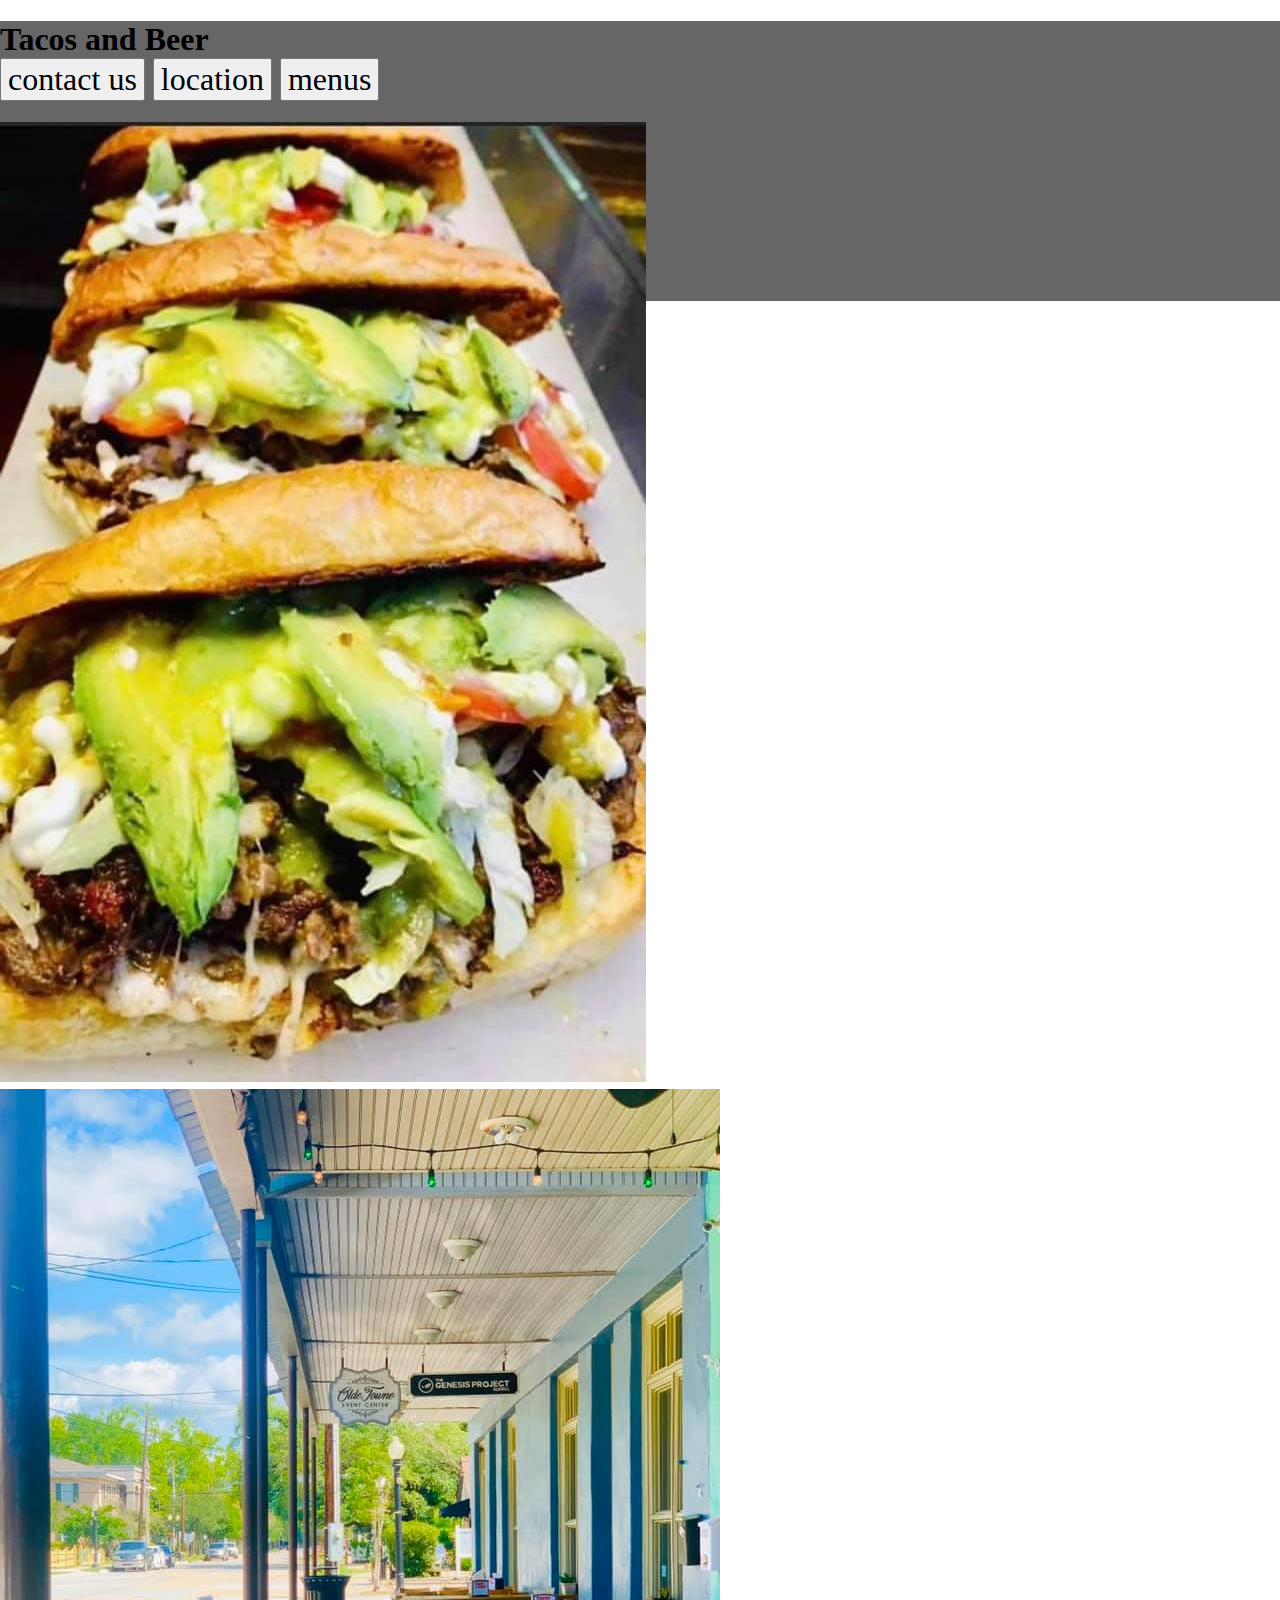
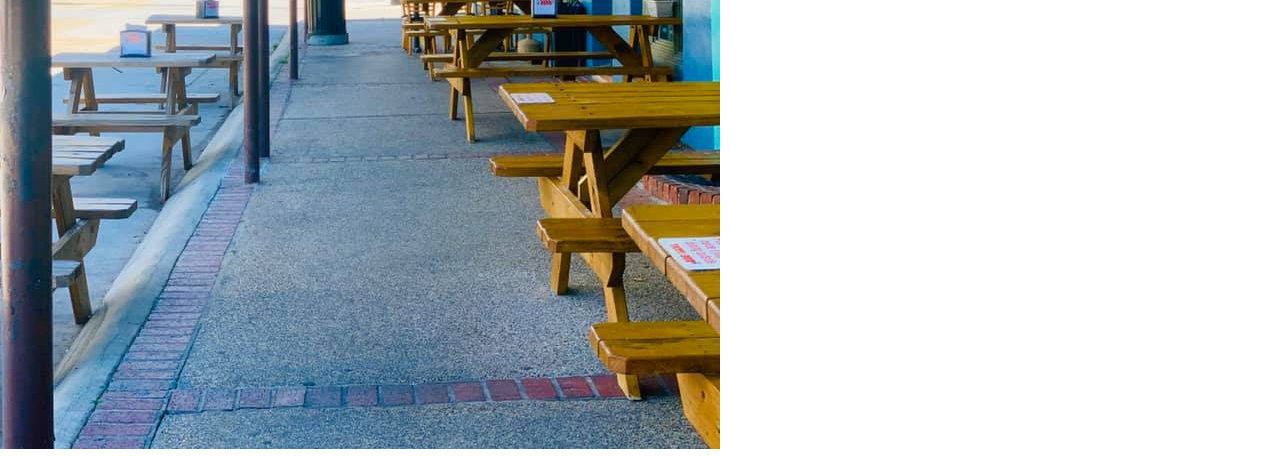
==== index.html @ 99ea74b4 "pictures" ====
<!doctype html>
<html class="no-js" lang="en">

<head>
  <meta charset="utf-8">
  <title>Responsive Layouts</title>
  <meta name="description" content="This site will serve as the hub for many sub responsive layouts">
  <meta name="viewport" content="width=device-width, initial-scale=1">

  <meta property="og:title" content="">
  <meta property="og:type" content="">
  <meta property="og:url" content="">
  <meta property="og:image" content="">

  <link rel="manifest" href="site.webmanifest">
  <link rel="apple-touch-icon" href="icon.png">
  <!-- Place favicon.ico in the root directory -->

  <link rel="stylesheet" href="css/normalize.css">
  <link rel="stylesheet" href="css/main.css">

  <meta name="theme-color" content="#fafafa">
</head>

<body>
  <!-- Place your site's HTML here -->
  <script src="js/main.js"></script>
</body>

</html>
<div class="box-parent">
  <h1> Tacos and Beer
    <div> 
          <button class="button">contact us</button>
          <button class="button">location</button>
          <button class="button"> menus</button>
    </div>
    </h1>
    <h2>
      <img src="img/275538406_10158323733192085_619955207433758070_n.jpg" alt="">
      <img src="img/96293400_10156920281032085_841765641001107456_n.jpg" alt="">
    </h2>
---- css/main.css ----
/* Place CSS styles here */
.box-parent{
    width: 1366px;
    height: 280.0024px;
    display: block; 
    background-color: #666666;
}
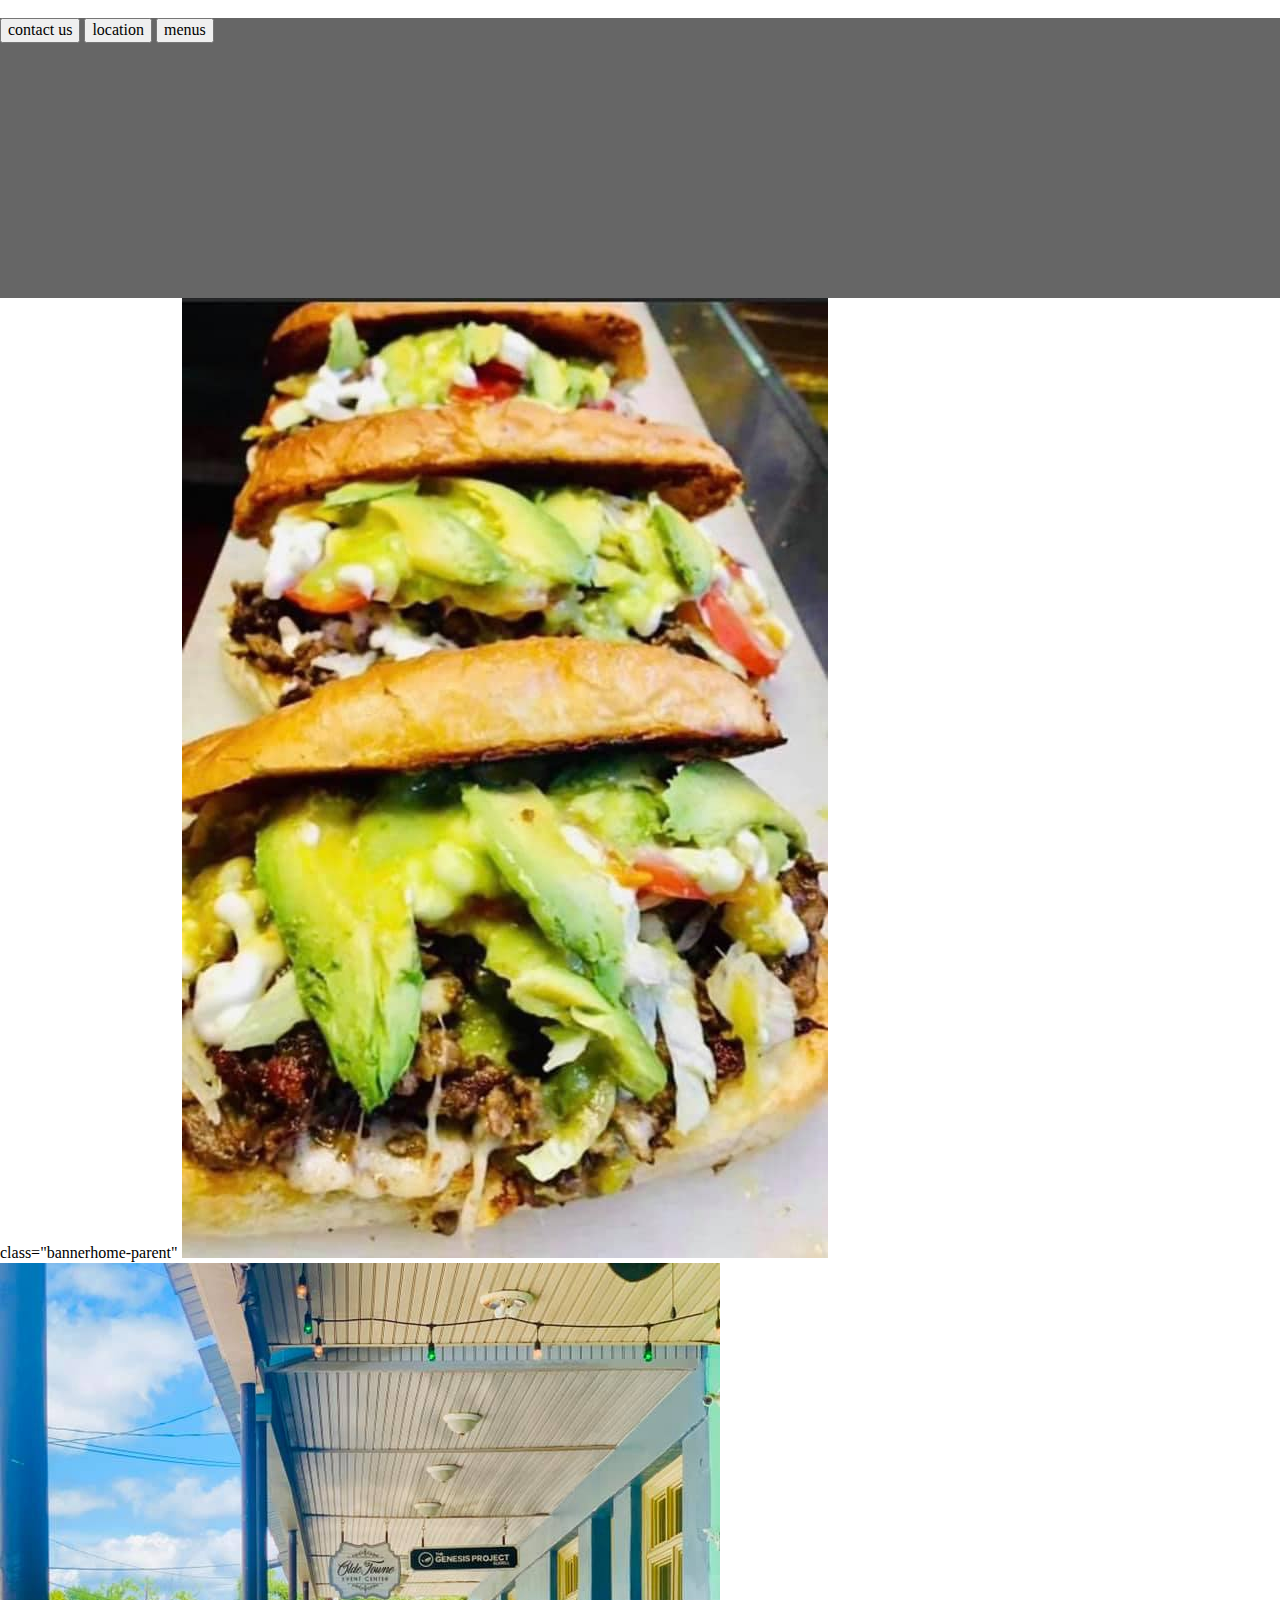
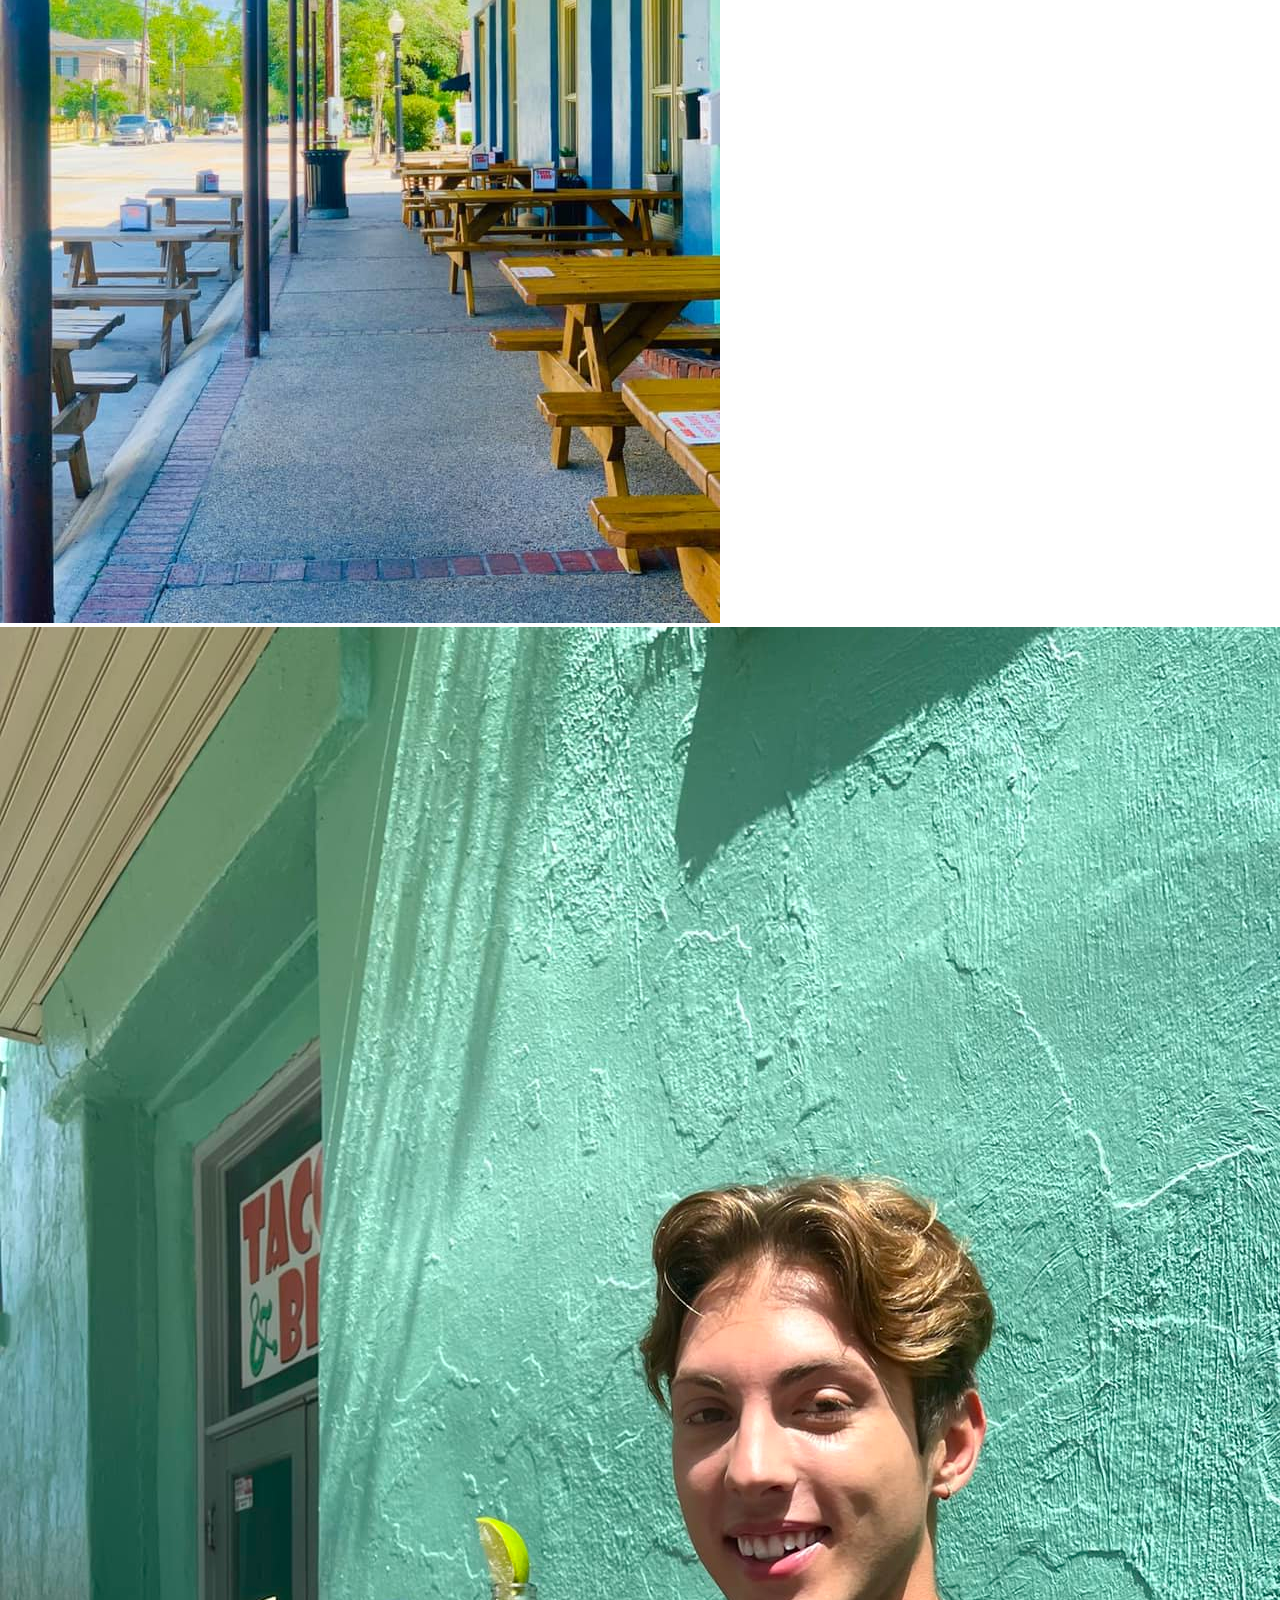
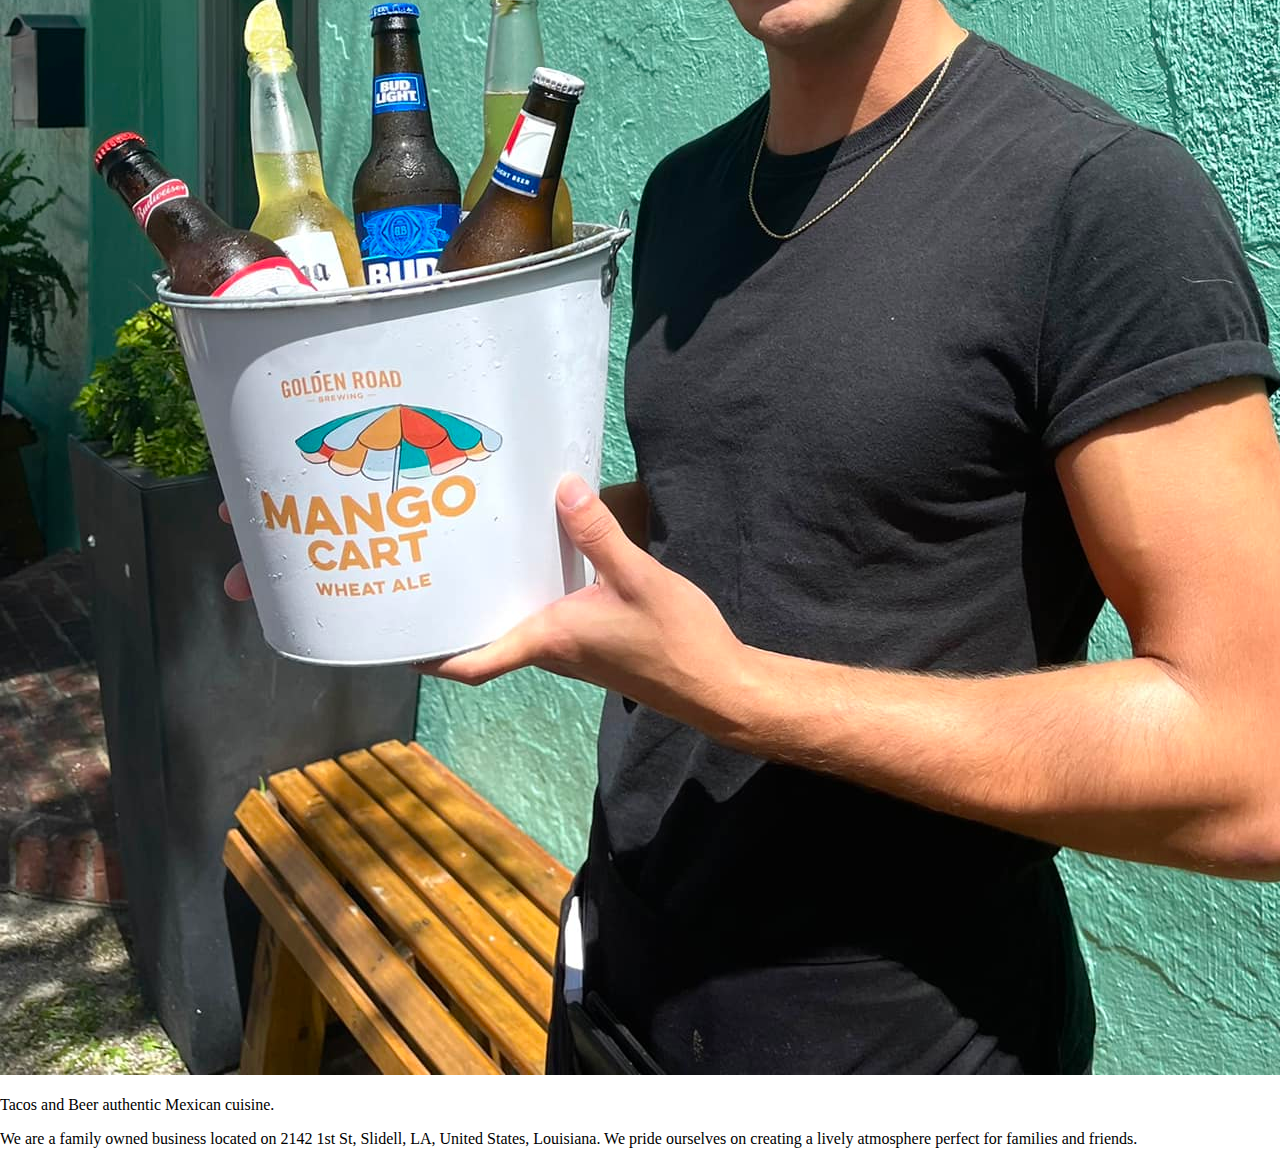
==== commit 02a0a8d7: "css" ====
--- a/index.html
+++ b/index.html
@@ -26,17 +26,29 @@
   <!-- Place your site's HTML here -->
   <script src="js/main.js"></script>
 </body>
-
 </html>
+<header>
+  <img src="" alt="">
 <div class="box-parent">
-  <h1> Tacos and Beer
     <div> 
           <button class="button">contact us</button>
           <button class="button">location</button>
           <button class="button"> menus</button>
     </div>
-    </h1>
-    <h2>
+ </header>
+ <div> class="bannerhome-parent"
       <img src="img/275538406_10158323733192085_619955207433758070_n.jpg" alt="">
       <img src="img/96293400_10156920281032085_841765641001107456_n.jpg" alt="">
-    </h2>
+      <img src="img/296213106_10158531356287085_2159654313551694497_n.jpeg" alt="">
+ </div>
+
+<!-- picture buttons here-->
+
+<p> Tacos and Beer authentic Mexican cuisine.</p>
+<div>
+  <p>We are a family owned business located on 2142 1st St, Slidell, LA, United States, Louisiana. We pride ourselves on creating a lively atmosphere perfect for families and friends. </p>
+</div>
+
+
+
+
--- a/css/main.css
+++ b/css/main.css
@@ -5,3 +5,4 @@
     display: block; 
     background-color: #666666;
 }
+
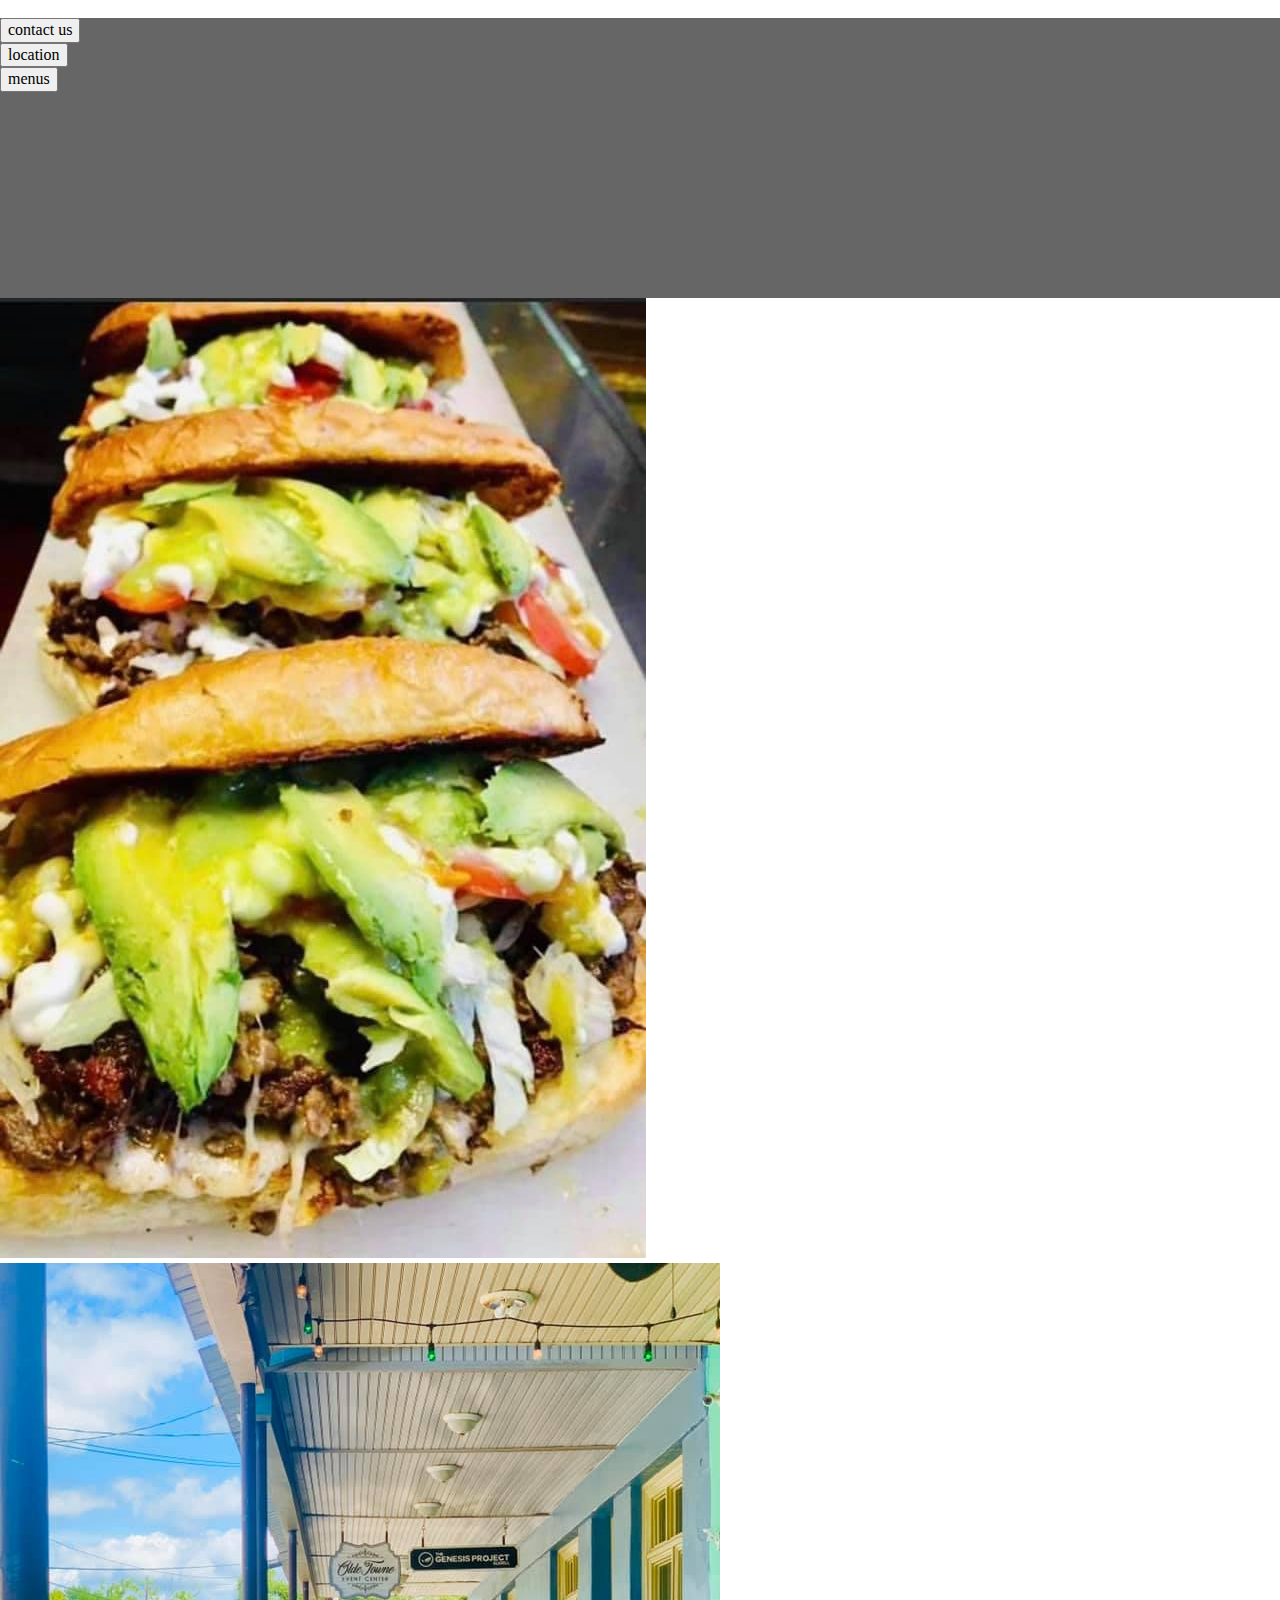
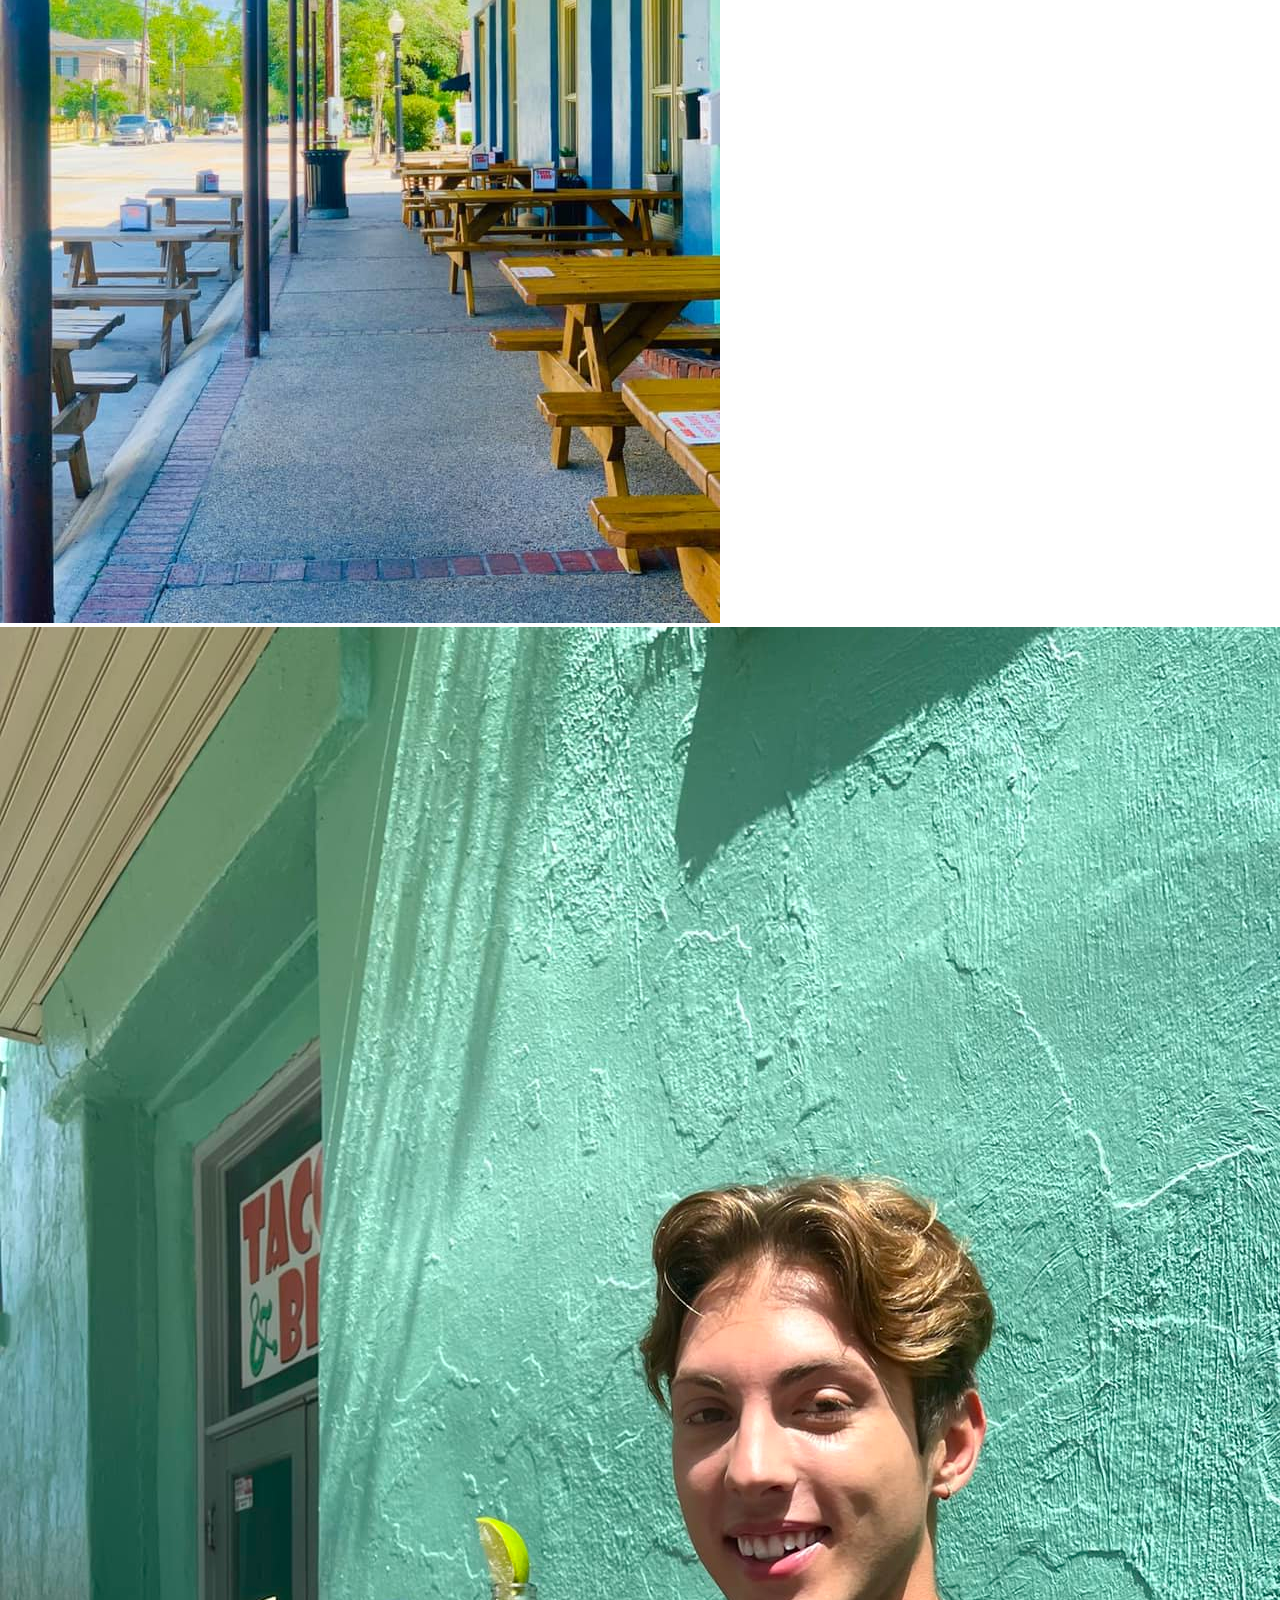
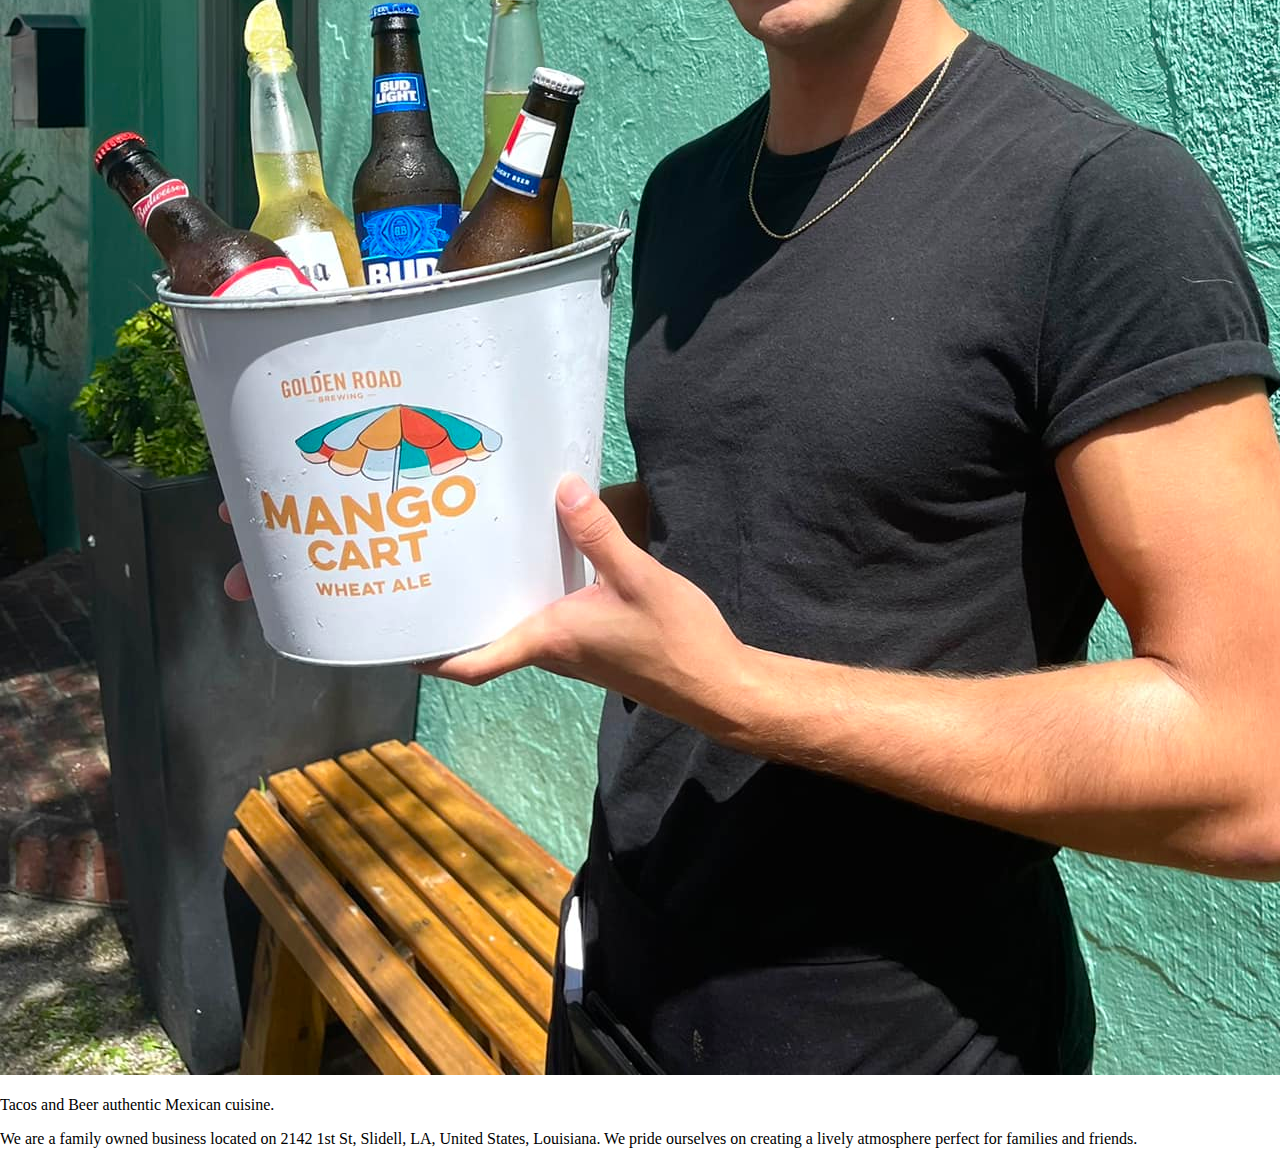
==== commit bc7d010d: "width change" ====
--- a/index.html
+++ b/index.html
@@ -30,13 +30,13 @@
 <header>
   <img src="" alt="">
 <div class="box-parent">
-    <div> 
-          <button class="button">contact us</button>
-          <button class="button">location</button>
-          <button class="button"> menus</button>
+    <div>
+          <button class="top-button">contact us</button>
+          <button class="top-button">location</button>
+          <button class="top-button"> menus</button>
     </div>
  </header>
- <div> class="bannerhome-parent"
+ <div class="bannerhome-parent">
       <img src="img/275538406_10158323733192085_619955207433758070_n.jpg" alt="">
       <img src="img/96293400_10156920281032085_841765641001107456_n.jpg" alt="">
       <img src="img/296213106_10158531356287085_2159654313551694497_n.jpeg" alt="">
--- a/css/main.css
+++ b/css/main.css
@@ -1,8 +1,12 @@
 /* Place CSS styles here */
 .box-parent{
-    width: 1366px;
+    width: 100%;
     height: 280.0024px;
     display: block; 
     background-color: #666666;
 }
 
+.top-button{
+    display: flex;
+    justify-items: flex-end;
+}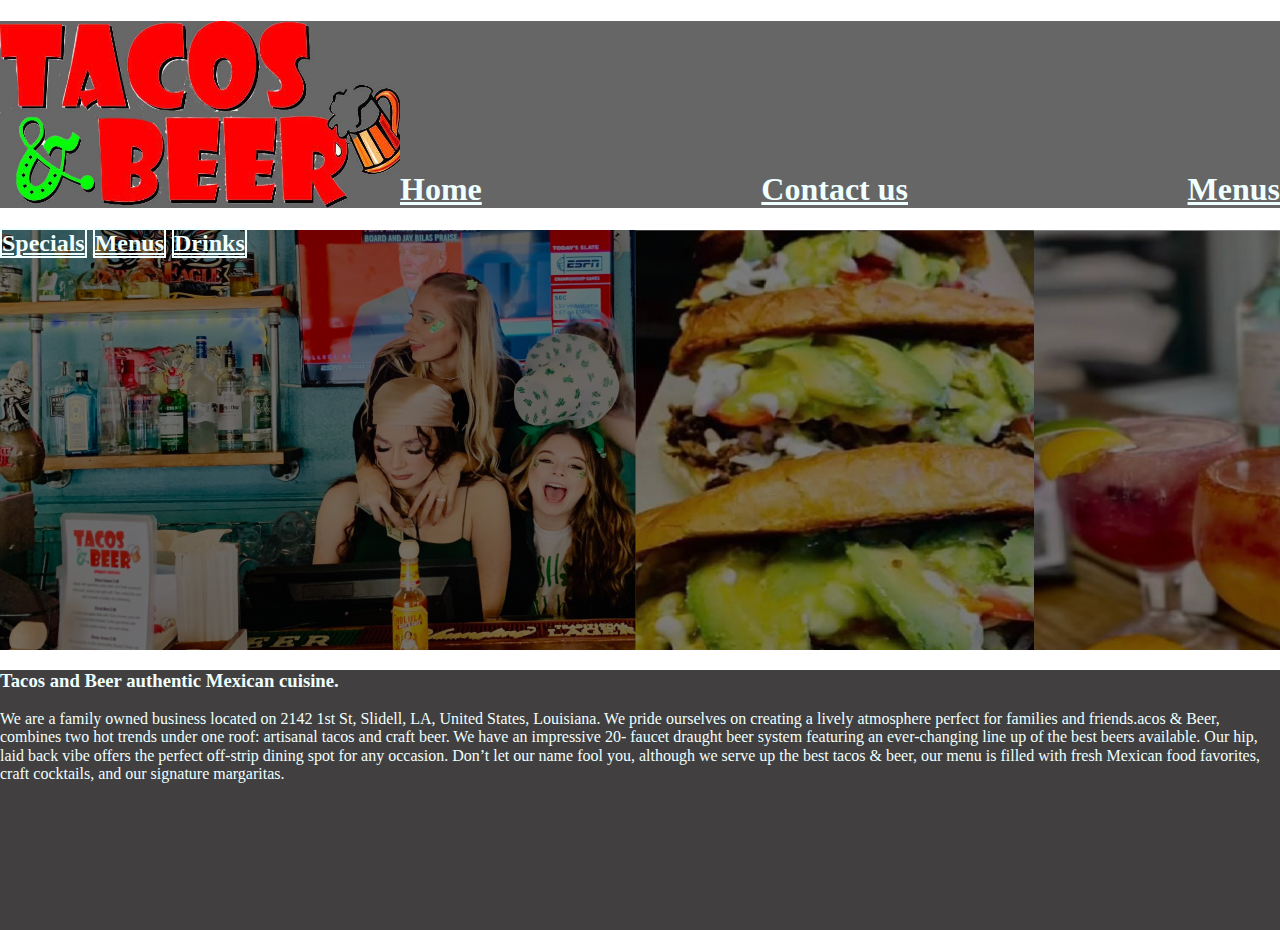
==== commit a11c334c: "lots and lots" ====
--- a/index.html
+++ b/index.html
@@ -27,28 +27,31 @@
   <script src="js/main.js"></script>
 </body>
 </html>
+<h1>
 <header>
-  <img src="" alt="">
-<div class="box-parent">
-    <div>
-          <button class="top-button">contact us</button>
-          <button class="top-button">location</button>
-          <button class="top-button"> menus</button>
-    </div>
+  <img class="logo" src="img/tacos logo 22.jpg" alt="img">
+  <nav class="main-nav"> 
+    <a href="../project-1/index.html">Home</a>
+    <a href="../project-1/contact.html">Contact us</a>
+    <a href="../project-1/menus.html">Menus</a>
+  </nav>
  </header>
- <div class="bannerhome-parent">
-      <img src="img/275538406_10158323733192085_619955207433758070_n.jpg" alt="">
-      <img src="img/96293400_10156920281032085_841765641001107456_n.jpg" alt="">
-      <img src="img/296213106_10158531356287085_2159654313551694497_n.jpeg" alt="">
- </div>
+</h1>
+ <h2><div class="bannerhome-parent">
+      <nav>
+        <a href="../project-1/menus.html">Specials</a>
+        <a href="../project-1/menus.html">Menus</a>
+        <a href="../project-1/menus.html">Drinks</a>
+      </nav>
+    </h2>
+</div>
+
+<div class="bottom-container"> 
+
+  <h3><p> Tacos and Beer authentic Mexican cuisine.</p></h3>
+    <p>We are a family owned business located on 2142 1st St, Slidell, LA, United States, Louisiana. We pride ourselves on creating a lively atmosphere perfect for families and friends.acos & Beer, combines two hot trends under one roof: artisanal tacos and craft beer. We have an impressive 20- faucet draught beer system featuring an ever-changing line up of the best beers available. Our hip, laid back vibe offers the perfect off-strip dining spot for any occasion. Don’t let our name fool you, although we serve up the best tacos & beer, our menu is filled with fresh Mexican food favorites, craft cocktails, and our signature margaritas. </p>
+  </div>
+
 
 <!-- picture buttons here-->
 
-<p> Tacos and Beer authentic Mexican cuisine.</p>
-<div>
-  <p>We are a family owned business located on 2142 1st St, Slidell, LA, United States, Louisiana. We pride ourselves on creating a lively atmosphere perfect for families and friends. </p>
-</div>
-
-
-
-
--- a/css/main.css
+++ b/css/main.css
@@ -1,12 +1,61 @@
 /* Place CSS styles here */
-.box-parent{
+.main-nav{
     width: 100%;
-    height: 280.0024px;
-    display: block; 
     background-color: #666666;
+    display:flex;
+        justify-content: space-between;
+        padding-top: 150px;
+}
+.logo{
+    max-width: 400px
+}
+nav a {
+color: azure;
+}
+header {
+    display: flex;
+}
+.bannerhome-parent{
+    width: 100%;
+    height: 420px;  
+    background-image:
+    linear-gradient( rgba(0,0,0,.5), rgba(0,0,0,.5) ),
+     url(../img/Untitled-7.png)
+}
+.bannerhome-parent a{
+    width: 100%;
+    border-style: solid;
+    border-width: 2px;
+    border-color: azure;
+    color: azure;
+    display: flexbox;
+    justify-content: space-evenly;
+}
+.bottom-container{
+    padding-block: 0px;
+    width: 100%;
+    height: 260px;
+    background-color: #413f3f;
+}
+p{
+    color: azure;
+}
+.items{ 
+    display: grid;
+    grid-template-columns: repeat(3,1fr);
+    background-color: #9c9b9b;
 }
 
-.top-button{
-    display: flex;
-    justify-items: flex-end;
+.contact-list{
+background-color: rgb(241, 178, 101);
+min-height: 800px;
+}
+.contact-list a{
+    color: rgb(49, 76, 76)
+}
+.contact-list h2{
+    color: rgb(23, 65, 65);
+}
+.menu-title{
+    background-color:  rgb(89, 138, 138);
 }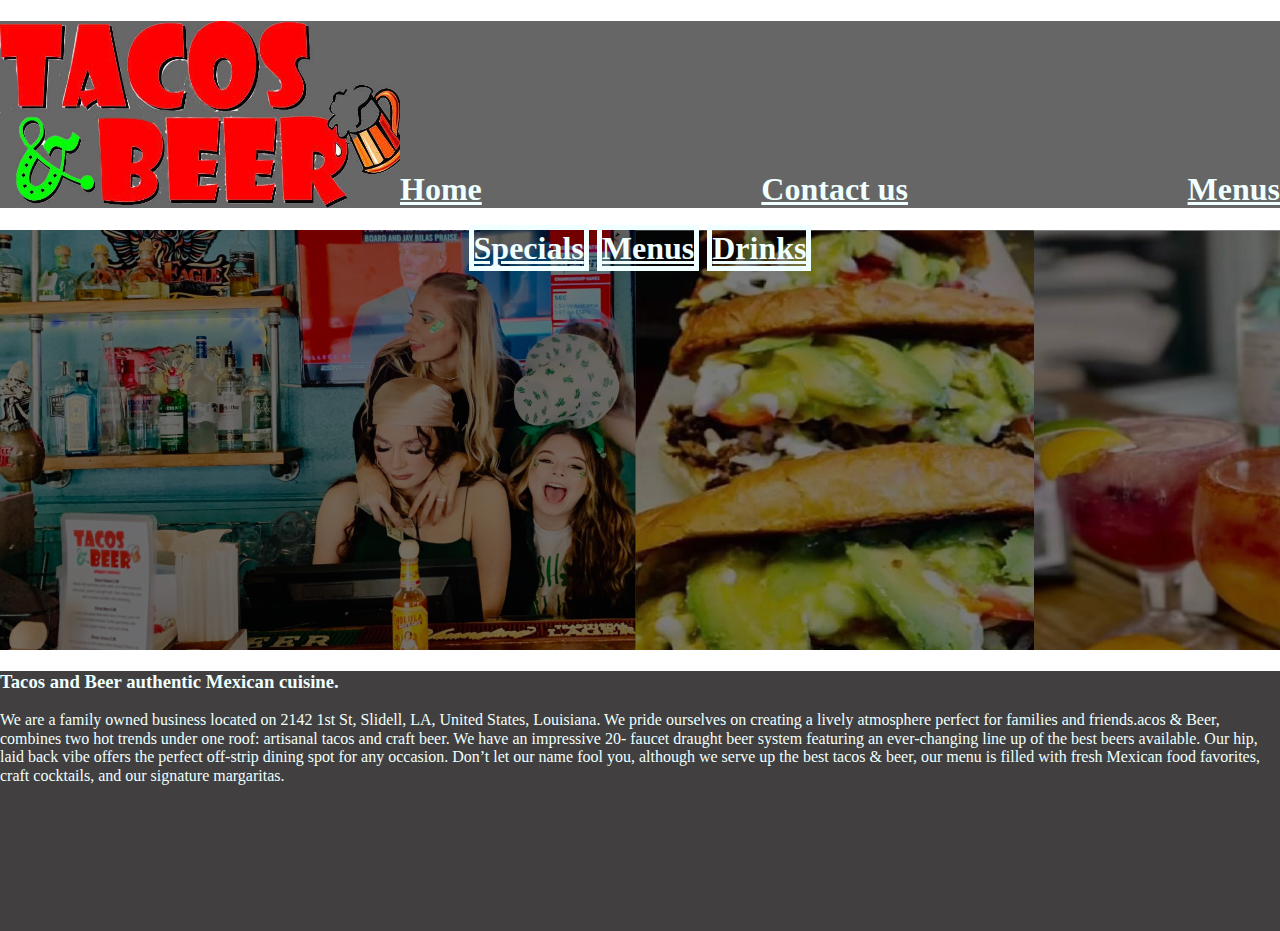
==== commit d39b7f15: "finalllmqwlmkelwgn" ====
--- a/index.html
+++ b/index.html
@@ -37,7 +37,7 @@
   </nav>
  </header>
 </h1>
- <h2><div class="bannerhome-parent">
+ <h1><div class="bannerhome-parent">
       <nav>
         <a href="../project-1/menus.html">Specials</a>
         <a href="../project-1/menus.html">Menus</a>
--- a/css/main.css
+++ b/css/main.css
@@ -14,8 +14,11 @@
 }
 header {
     display: flex;
+    margin: 0px;
 }
 .bannerhome-parent{
+    display: flex;
+    justify-content: center;
     width: 100%;
     height: 420px;  
     background-image:
@@ -25,11 +28,10 @@
 .bannerhome-parent a{
     width: 100%;
     border-style: solid;
-    border-width: 2px;
+    border-width: 5px;
     border-color: azure;
     color: azure;
-    display: flexbox;
-    justify-content: space-evenly;
+
 }
 .bottom-container{
     padding-block: 0px;
@@ -43,19 +45,24 @@
 .items{ 
     display: grid;
     grid-template-columns: repeat(3,1fr);
-    background-color: #9c9b9b;
+    background-color: #cdcaca;
+    border-color: #0e0d0d;
+    border-width: 6px;
+    border-style: solid;
 }
 
 .contact-list{
-background-color: rgb(241, 178, 101);
-min-height: 800px;
+    width: 100%;
+    height: 800px;  
+    background-image:
+    linear-gradient( rgba(0,0,0,.7), rgba(0,0,0,.7) ),
+     url(../img/back3.jpeg)
+    
 }
 .contact-list a{
-    color: rgb(49, 76, 76)
+    color: rgb(146, 221, 232); 
+
 }
 .contact-list h2{
-    color: rgb(23, 65, 65);
+    color: rgb(204, 222, 225);    
 }
-.menu-title{
-    background-color:  rgb(89, 138, 138);
-}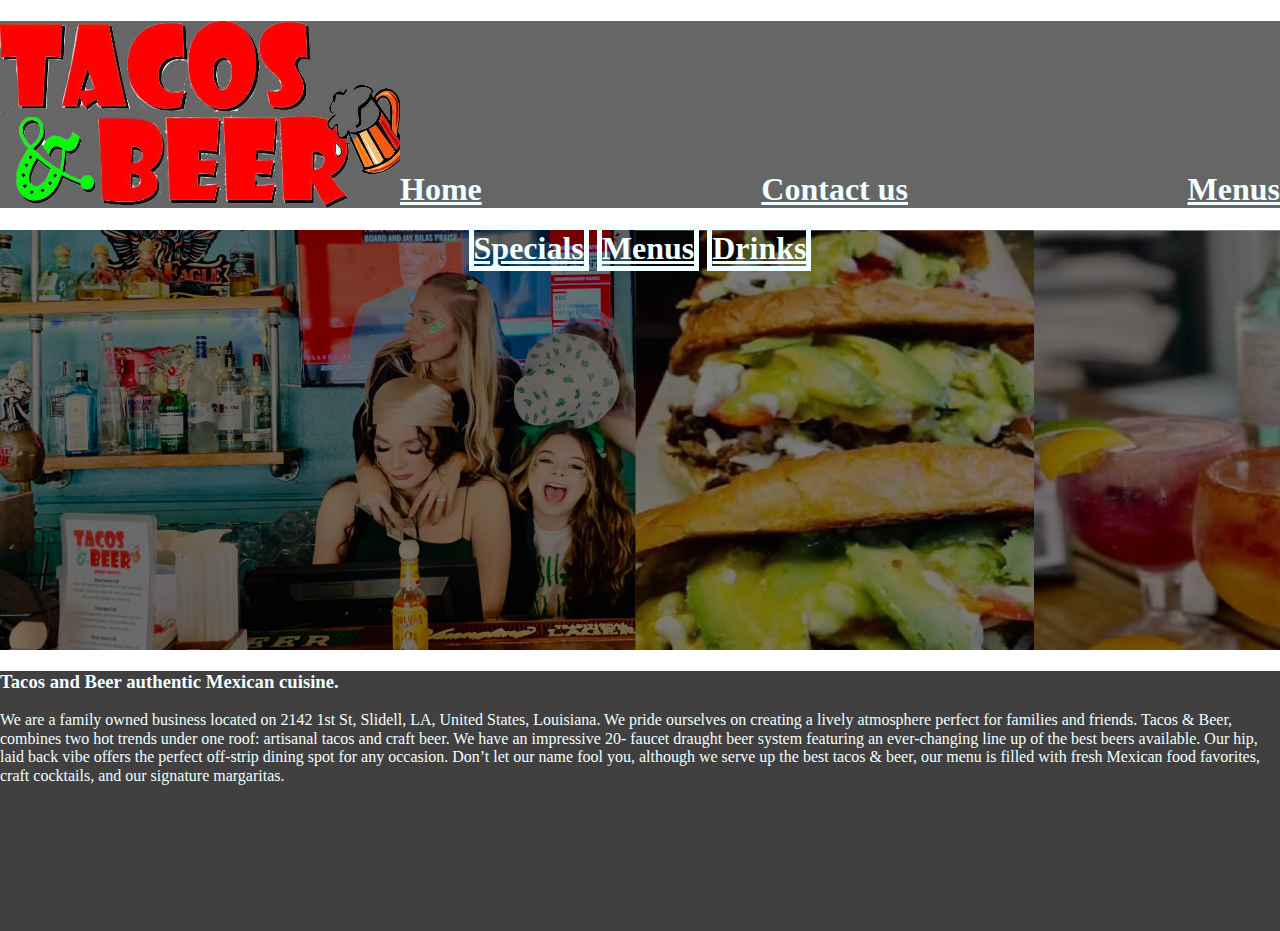
==== commit 113d752b: "p fix" ====
--- a/index.html
+++ b/index.html
@@ -49,7 +49,7 @@
 <div class="bottom-container"> 
 
   <h3><p> Tacos and Beer authentic Mexican cuisine.</p></h3>
-    <p>We are a family owned business located on 2142 1st St, Slidell, LA, United States, Louisiana. We pride ourselves on creating a lively atmosphere perfect for families and friends.acos & Beer, combines two hot trends under one roof: artisanal tacos and craft beer. We have an impressive 20- faucet draught beer system featuring an ever-changing line up of the best beers available. Our hip, laid back vibe offers the perfect off-strip dining spot for any occasion. Don’t let our name fool you, although we serve up the best tacos & beer, our menu is filled with fresh Mexican food favorites, craft cocktails, and our signature margaritas. </p>
+    <p>We are a family owned business located on 2142 1st St, Slidell, LA, United States, Louisiana. We pride ourselves on creating a lively atmosphere perfect for families and friends. Tacos & Beer, combines two hot trends under one roof: artisanal tacos and craft beer. We have an impressive 20- faucet draught beer system featuring an ever-changing line up of the best beers available. Our hip, laid back vibe offers the perfect off-strip dining spot for any occasion. Don’t let our name fool you, although we serve up the best tacos & beer, our menu is filled with fresh Mexican food favorites, craft cocktails, and our signature margaritas. </p>
   </div>
 
 
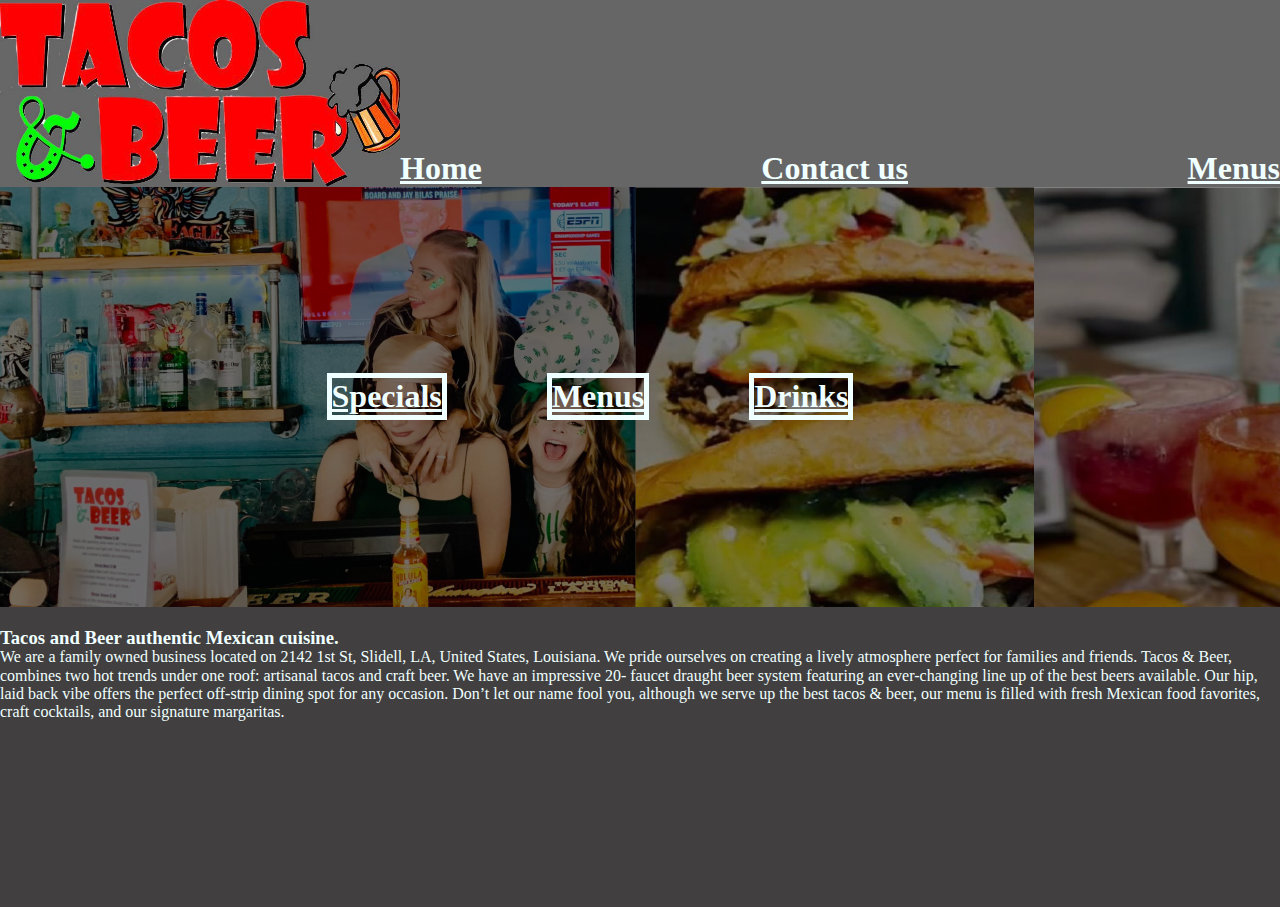
==== commit c47d8e23: "revisal" ====
--- a/index.html
+++ b/index.html
@@ -36,8 +36,7 @@
     <a href="../project-1/menus.html">Menus</a>
   </nav>
  </header>
-</h1>
- <h1><div class="bannerhome-parent">
+<div class="bannerhome-parent">
       <nav>
         <a href="../project-1/menus.html">Specials</a>
         <a href="../project-1/menus.html">Menus</a>
--- a/css/main.css
+++ b/css/main.css
@@ -15,8 +15,10 @@
 header {
     display: flex;
     margin: 0px;
+    margin-bottom: 0%;
 }
 .bannerhome-parent{
+    margin-bottom: 0;
     display: flex;
     justify-content: center;
     width: 100%;
@@ -31,10 +33,11 @@
     border-width: 5px;
     border-color: azure;
     color: azure;
+    margin-right: 100px;
 
 }
 .bottom-container{
-    padding-block: 0px;
+    padding-block: 20px;
     width: 100%;
     height: 260px;
     background-color: #413f3f;
@@ -52,11 +55,14 @@
 }
 
 .contact-list{
+    display: grid;
+    justify-content: center;
     width: 100%;
     height: 800px;  
     background-image:
     linear-gradient( rgba(0,0,0,.7), rgba(0,0,0,.7) ),
      url(../img/back3.jpeg)
+
     
 }
 .contact-list a{
@@ -66,3 +72,24 @@
 .contact-list h2{
     color: rgb(204, 222, 225);    
 }
+
+h1{
+    margin-top: 0;
+    margin-bottom: 0px;
+}
+h2{
+    margin-top: 0;
+    margin-bottom: 0px;
+}
+h3{
+    margin-top: 0;
+    margin-bottom: 0px;
+}
+p{
+    margin-top: 0;
+    margin-bottom: 0px;
+}
+nav{
+    display: flex;
+    align-items: center
+}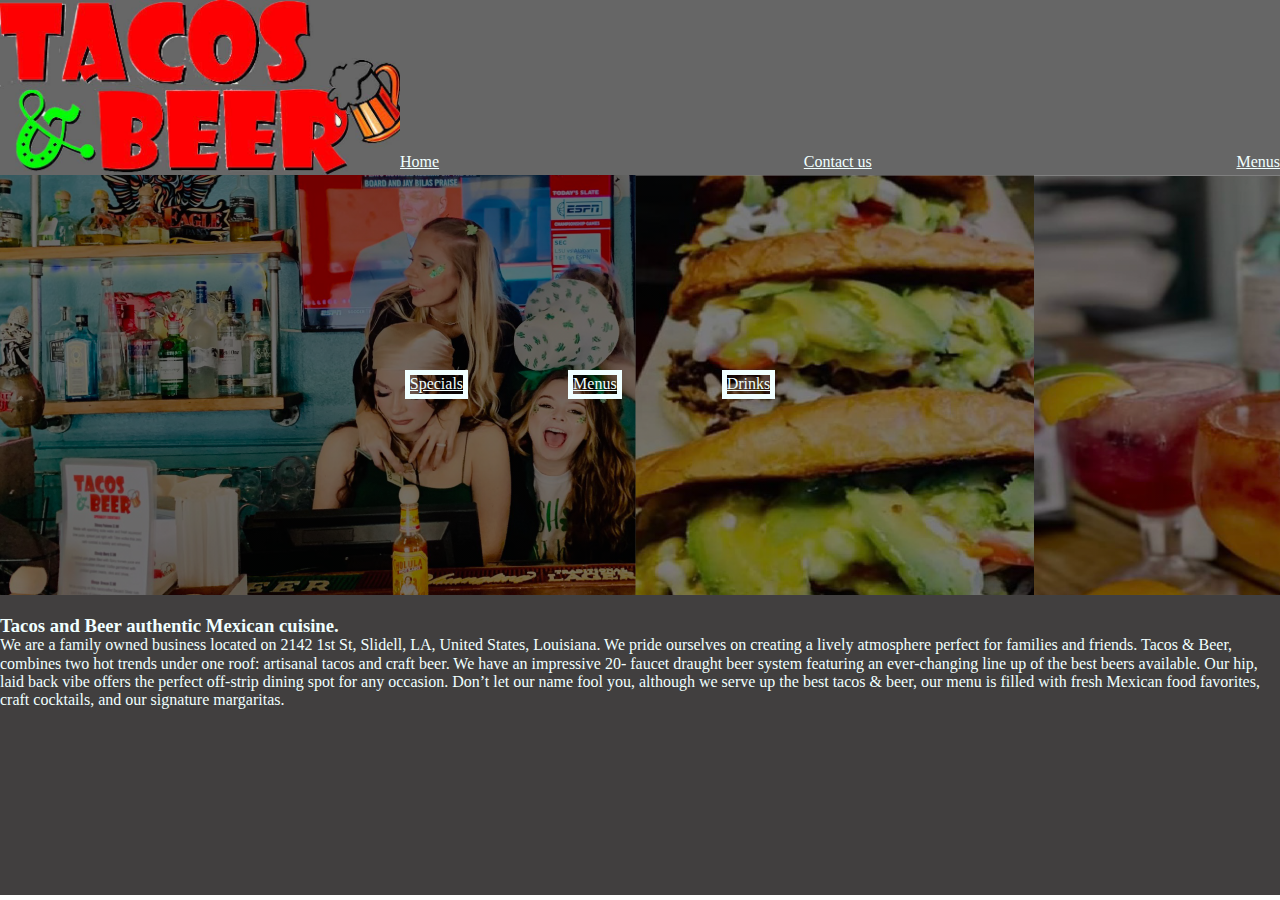
==== commit 34c73b9d: "update" ====
--- a/index.html
+++ b/index.html
@@ -25,9 +25,7 @@
 <body>
   <!-- Place your site's HTML here -->
   <script src="js/main.js"></script>
-</body>
-</html>
-<h1>
+  </html>
 <header>
   <img class="logo" src="img/tacos logo 22.jpg" alt="img">
   <nav class="main-nav"> 
@@ -52,5 +50,7 @@
   </div>
 
 
+</body>
+
 <!-- picture buttons here-->
 
